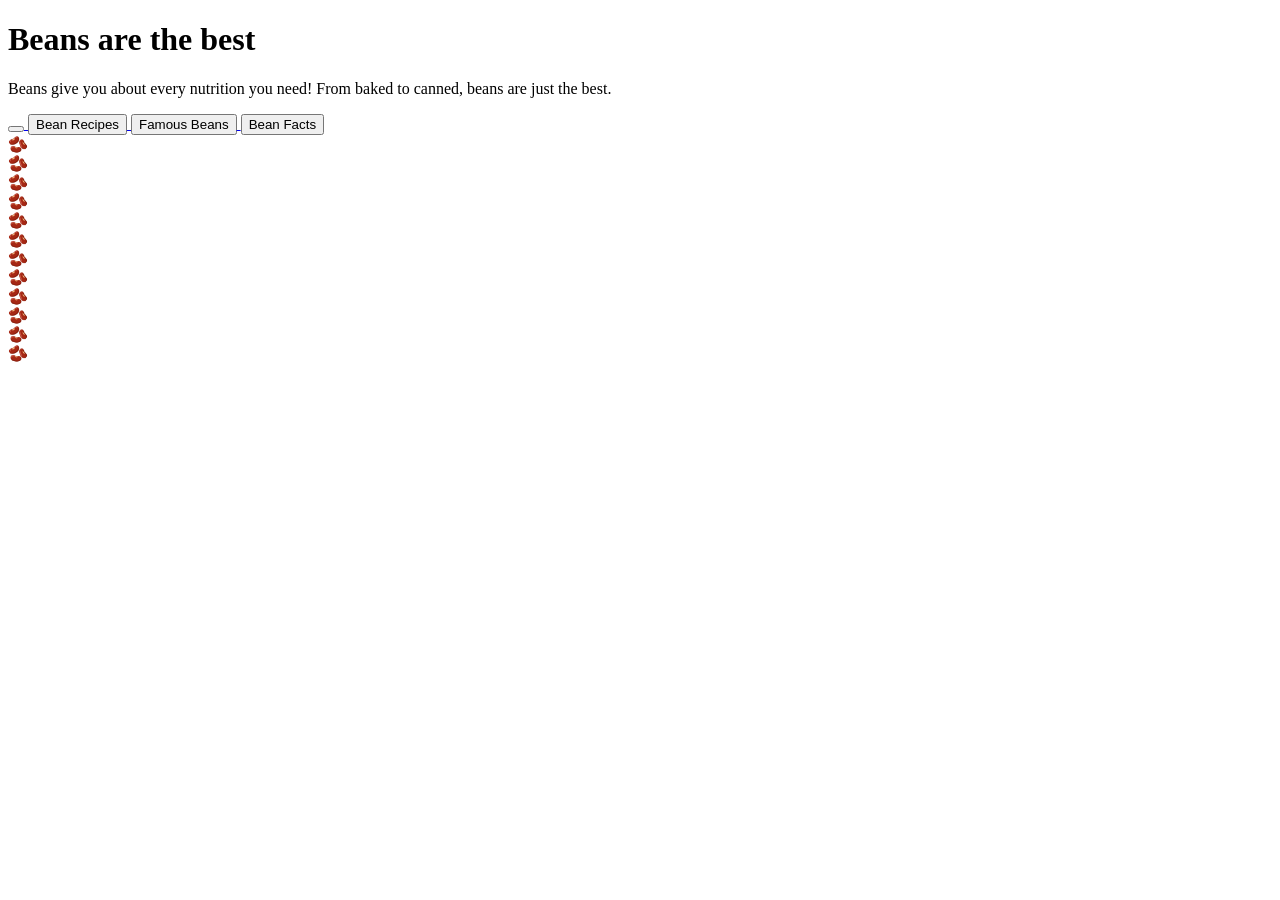
==== index.html @ ce418e6c "Create index.html" ====
<!DOCTYPE html>
<html>
  <head>
    <title>Beans are the best</title>
    <link rel="stylesheet" href="home.css" />
    <link rel=”icon” type=”image/x-icon” href=”https://cdn-icons-png.flaticon.com/512/2227/2227386.png”>
  </head>
  <body>
      <h1 class="title"> Beans are the best </h1>
      <p>Beans give you about every nutrition you need! From baked to canned, beans are just the best.</p>
      <script src="script.js"></script>
      <a href="easter-egg.html"> 
        <button class="easter-egg"> </button>
      </a>
      
      <a href="Bean recipes.html">
        <button class="btn-normal">Bean Recipes</button>
      </a>
      <a href="Famous beans.html">
        <button class="btn-normal">Famous Beans</button>
      </a>
      <a href="Cool bean facts.html">
        <button class="btn-normal">Bean Facts</button>
      </a>
  </body>
  <div class="emoji-container">
  <div class="emoji">🫘</div>
  <div class="emoji">🫘</div>
  <div class="emoji">🫘</div>
  <div class="emoji">🫘</div>
  <div class="emoji">🫘</div>
  <div class="emoji">🫘</div>
  <div class="emoji">🫘</div>
  <div class="emoji">🫘</div>
  <div class="emoji">🫘</div>
  <div class="emoji">🫘</div>
  <div class="emoji">🫘</div>
  <div class="emoji">🫘</div>
</div>
</html>
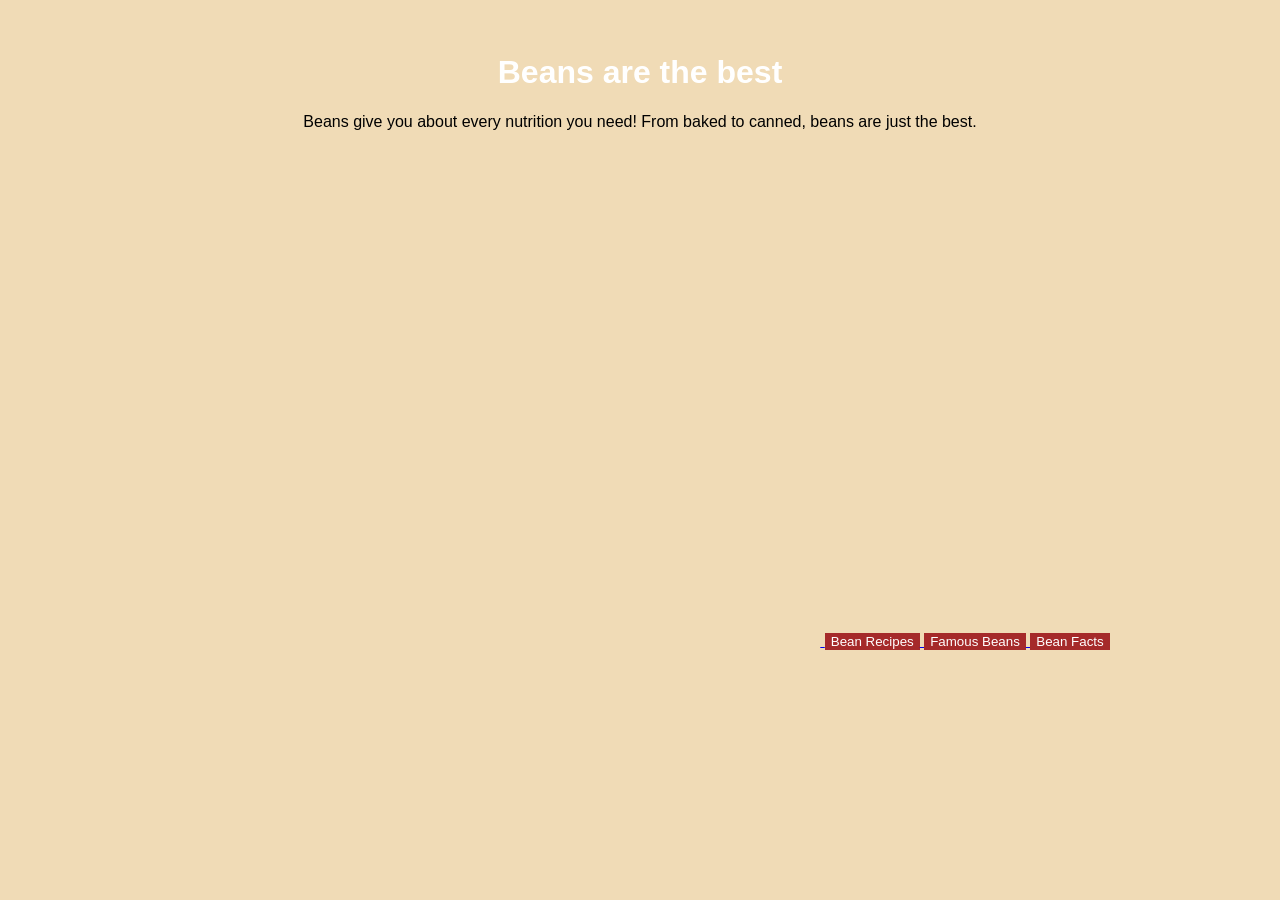
==== commit c6661460: "Update index.html" ====
--- a/index.html
+++ b/index.html
@@ -3,7 +3,7 @@
   <head>
     <title>Beans are the best</title>
     <link rel="stylesheet" href="home.css" />
-    <link rel=”icon” type=”image/x-icon” href=”https://cdn-icons-png.flaticon.com/512/2227/2227386.png”>
+    <link rel="icon" type="image/png" href="https://cdn-icons-png.flaticon.com/512/2227/2227386.png">
   </head>
   <body>
       <h1 class="title"> Beans are the best </h1>
--- a/home.css
+++ b/home.css
@@ -0,0 +1,70 @@
+body{
+  padding: 25px;
+  background: #f0dbb6;
+  text-align: center;
+  font-family: "Noto Sans", sans-serif;
+}
+.title {
+	color: White;
+	text-align: center;
+	font-family: "Noto Sans", sans-serif;
+}
+
+
+  .btn-normal{
+    background: brown;
+    color: white;
+    border: none;
+    font-family: "Noto Sans", sans-serif;
+  }
+  
+  .btn-normal:hover{
+  transform: scale(1.1);
+  border: none;
+  box-shadow: 0 0 20px brown;
+}
+
+.easter-egg {
+  width:650px;
+  height:500px;
+  background-image: url('https://s30386.pcdn.co/wp-content/uploads/2022/05/2206_HNL_GettyImages-157280488.jpg.optimal.jpg');
+  background-size: cover;
+  background-position: center;
+  background-repeat: no-repeat;
+  border: none;
+  background-color: transparent;
+  cursor: pointer;
+}
+
+.easter-egg:hover{
+  transform: scale(1.01);
+  
+  box-shadow: 0 0 20px brown;
+}
+
+.emoji {
+  position: fixed;
+  top: -10%; 
+  font-size: 2rem;
+  animation: fall 5s linear infinite;
+}
+
+@keyframes fall {
+  0% { 
+    top: -10%; 
+    transform: translateX(0) rotate(0deg); 
+  }
+  100% { 
+    top: 110%; 
+    transform: translateX(20px) rotate(360deg); 
+  }
+}
+
+.emoji:nth-child(2) { left: 20%; animation-delay: 1.4s; }
+.emoji:nth-child(3) { left: 50%; animation-delay: 3s; }
+.emoji:nth-child(4) { left: 30%; animation-delay: 0.9s; }
+.emoji:nth-child(5) { left: 40%; animation-delay: 2s; }
+.emoji:nth-child(6) { left: 80%; animation-delay: 1s; }
+.emoji:nth-child(7) { left: 70%; animation-delay: 3.4s; }
+.emoji:nth-child(8) { left: 60%; animation-delay: 2.2s; }
+.emoji:nth-child(9) { left: 50%; animation-delay: 3.1s; }
